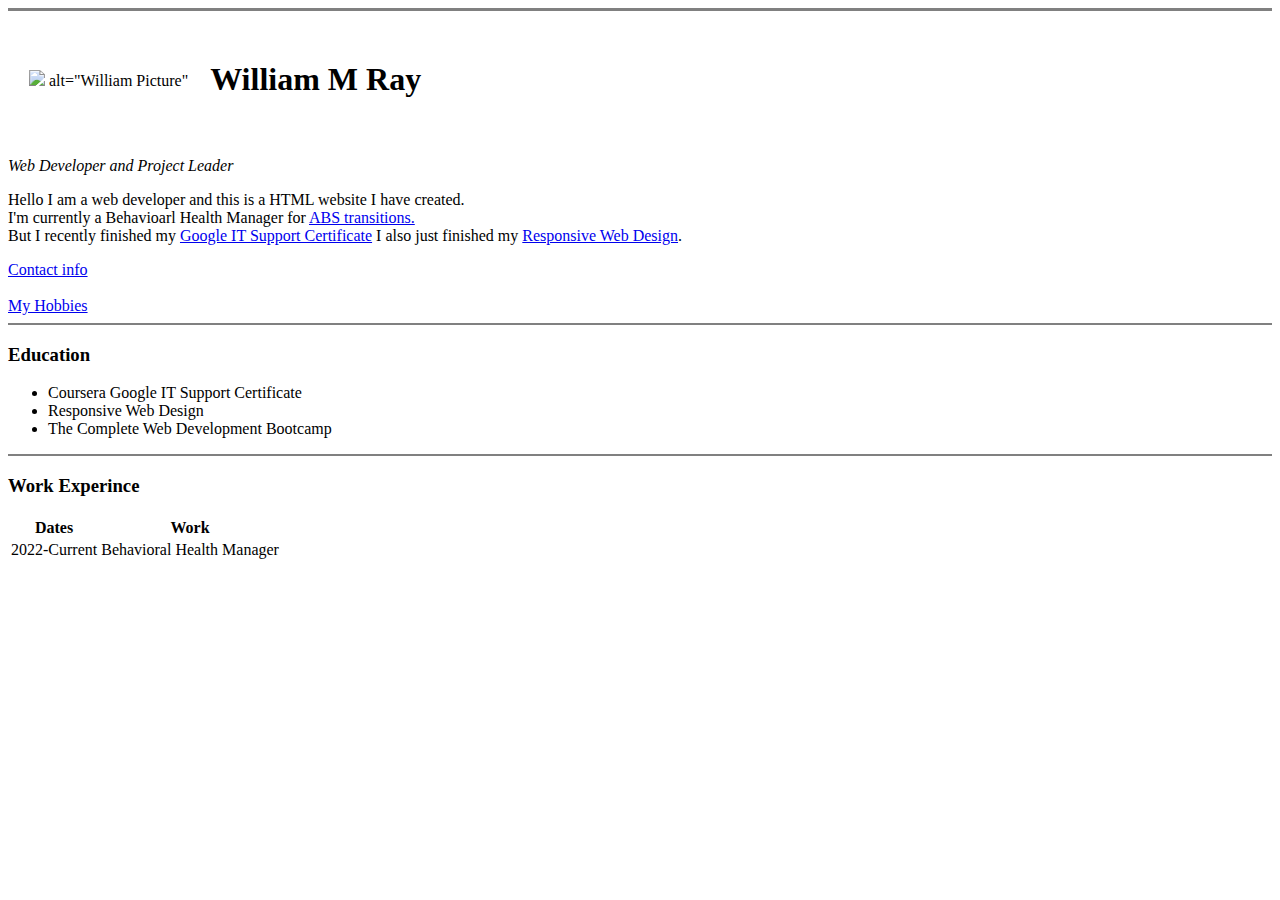
==== index.HTML @ 65803e6c "change" ====
<!DOCTYPE html>
<html lang="en" dir="ltr">

<head>


  <meta charset="utf-8">
  <title>William's Personal Site</title>
</head>
<hr size="3" noshade />
<body>
  <table cellspacing="20">
    <tr>
      <td><img src="C:\Coding\webdevelopment\HTML Personal site\Images\1664558037101.jpg">
      alt="William Picture"</td>
      <td><h1>William M Ray</h1></td>
    </tr>
  </table>

  <p>
    <em>Web Developer and Project Leader</em>
  </p>
  <p>Hello I am a web developer and this is a HTML website I have created.<br />
  I'm currently a Behavioarl Health Manager for <a href="https://abstransitions.com/">ABS transitions.</a> <br>
But I recently finished my <a href="https://coursera.org/share/f2d8064d3529bea550cc2413b7ba5e35">Google IT Support Certificate</a> I also just finished my <a href="https://www.freecodecamp.org/certification/Will_will_code/responsive-web-design">Responsive Web Design</a>.</p>

<a href="C:\Coding\webdevelopment\HTML Personal site\Contact.html">Contact info</a> <br>
<br>
<a href="C:\Coding\webdevelopment\HTML Personal site\hobbies.html">My Hobbies</a>
 <hr size="2" noshade />

<h3>Education</h3>
<ul>
  <li>Coursera Google IT Support Certificate</li>
  <li>Responsive Web Design</li>
  <li>The Complete Web Development Bootcamp</li>
</ul>

<hr size="2" noshade />

<h3>Work Experince</h3>
<table>
  <thead>
    <tr>
      <th>Dates</th>
      <th>Work</th>
    </tr>
  </thead>
  <tbody>
    <tr>
      <td>2022-Current</td>
      <td>Behavioral Health Manager</td>
    </tr>

  </tbody>
  <tfoot>

  </tfoot>





</table>

</body>

</html>
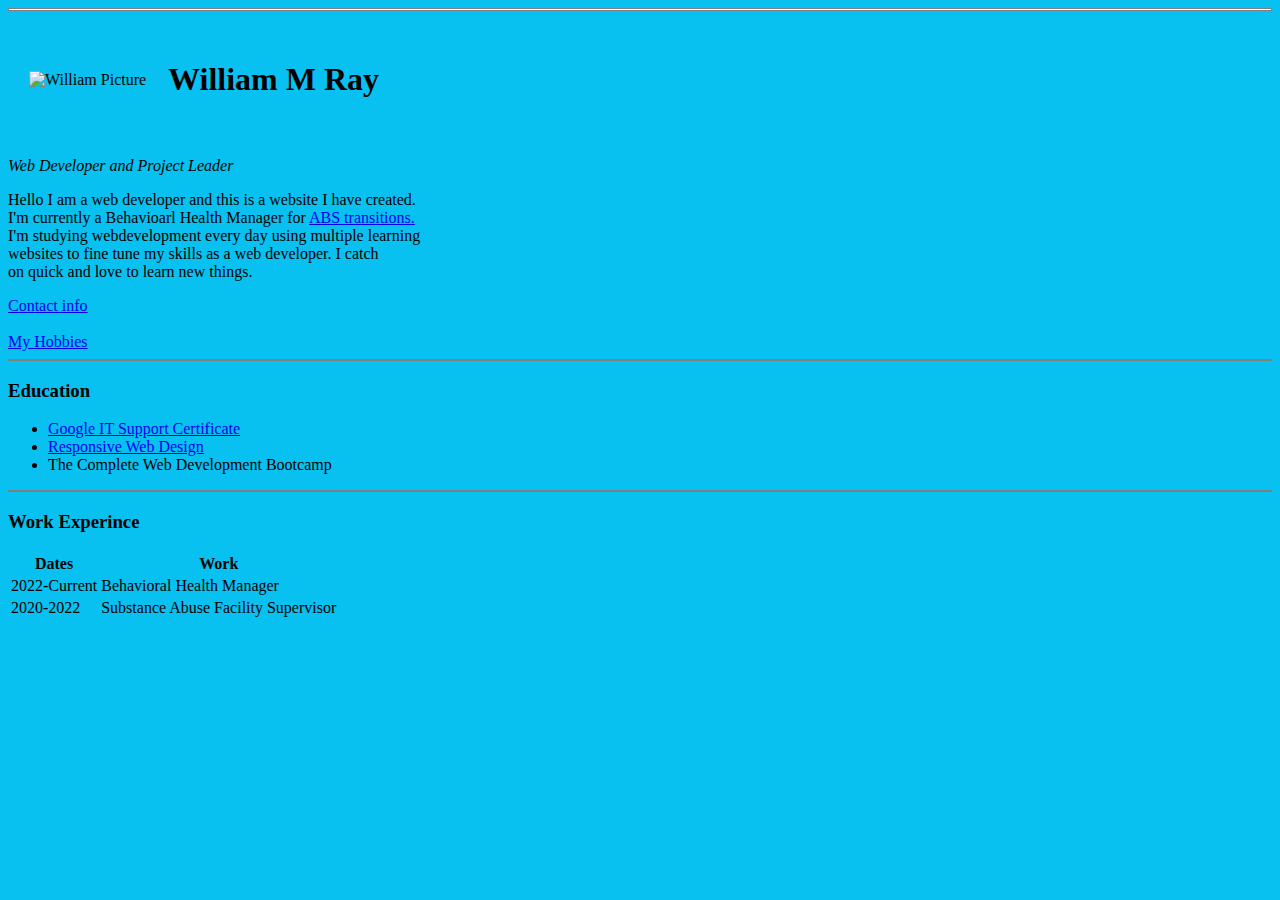
==== commit d62c227d: "Changing wording and links and color" ====
--- a/index.HTML
+++ b/index.HTML
@@ -2,17 +2,23 @@
 <html lang="en" dir="ltr">
 
 <head>
-
-
   <meta charset="utf-8">
   <title>William's Personal Site</title>
+  <style>
+    body{
+      background-color: rgb(9, 193, 240);
+    }
+    hr {
+      background-color: white;
+    }
+  </style>
 </head>
 <hr size="3" noshade />
 <body>
   <table cellspacing="20">
     <tr>
-      <td><img src="C:\Coding\webdevelopment\HTML Personal site\Images\1664558037101.jpg">
-      alt="William Picture"</td>
+      <td><img src="C:\Coding\webdevelopment\HTML Personal site\Images\1664558037101.jpg"
+      alt="William Picture"></td>
       <td><h1>William M Ray</h1></td>
     </tr>
   </table>
@@ -20,9 +26,11 @@
   <p>
     <em>Web Developer and Project Leader</em>
   </p>
-  <p>Hello I am a web developer and this is a HTML website I have created.<br />
+  <p>Hello I am a web developer and this is a website I have created.<br />
   I'm currently a Behavioarl Health Manager for <a href="https://abstransitions.com/">ABS transitions.</a> <br>
-But I recently finished my <a href="https://coursera.org/share/f2d8064d3529bea550cc2413b7ba5e35">Google IT Support Certificate</a> I also just finished my <a href="https://www.freecodecamp.org/certification/Will_will_code/responsive-web-design">Responsive Web Design</a>.</p>
+  I'm studying webdevelopment every day using multiple learning <br/>
+  websites to fine tune my skills as a web developer. I catch<br/>
+   on quick and love to learn new things.</p>
 
 <a href="C:\Coding\webdevelopment\HTML Personal site\Contact.html">Contact info</a> <br>
 <br>
@@ -31,8 +39,8 @@
 
 <h3>Education</h3>
 <ul>
-  <li>Coursera Google IT Support Certificate</li>
-  <li>Responsive Web Design</li>
+  <li><a href="https://coursera.org/share/f2d8064d3529bea550cc2413b7ba5e35">Google IT Support Certificate</a></li>
+  <li><a href="https://www.freecodecamp.org/certification/Will_will_code/responsive-web-design">Responsive Web Design</a></li>
   <li>The Complete Web Development Bootcamp</li>
 </ul>
 
@@ -51,6 +59,10 @@
       <td>2022-Current</td>
       <td>Behavioral Health Manager</td>
     </tr>
+    <tr>
+      <td>2020-2022</td>
+      <td>Substance Abuse Facility Supervisor</td>
+    </tr>
 
   </tbody>
   <tfoot>
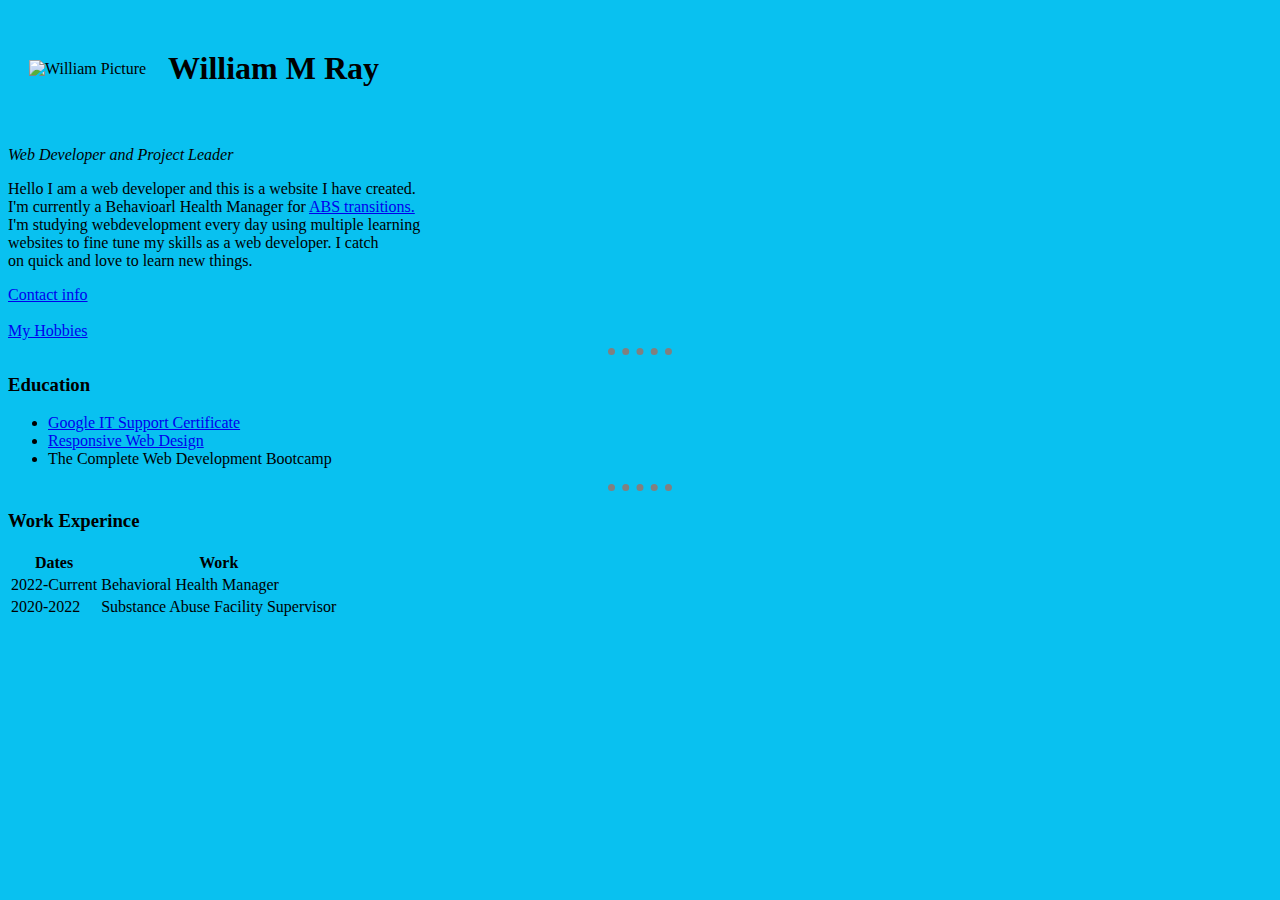
==== commit 3e2f5358: "working" ====
--- a/index.HTML
+++ b/index.HTML
@@ -9,11 +9,16 @@
       background-color: rgb(9, 193, 240);
     }
     hr {
-      background-color: white;
+      background-color: rgb(9, 193, 240);
+      width: 5%;
+      border-style: dotted none none;
+      border-width: 7px;
+      border-color: grey;
     }
+
   </style>
 </head>
-<hr size="3" noshade />
+
 <body>
   <table cellspacing="20">
     <tr>
@@ -32,9 +37,9 @@
   websites to fine tune my skills as a web developer. I catch<br/>
    on quick and love to learn new things.</p>
 
-<a href="C:\Coding\webdevelopment\HTML Personal site\Contact.html">Contact info</a> <br>
+<a href="file:///C:/Users/will5/OneDrive/Documents/GitHub/personal-site/Contact.html">Contact info</a> <br>
 <br>
-<a href="C:\Coding\webdevelopment\HTML Personal site\hobbies.html">My Hobbies</a>
+<a href="file:///C:/Users/will5/OneDrive/Documents/GitHub/personal-site/hobbies.html">My Hobbies</a>
  <hr size="2" noshade />
 
 <h3>Education</h3>
